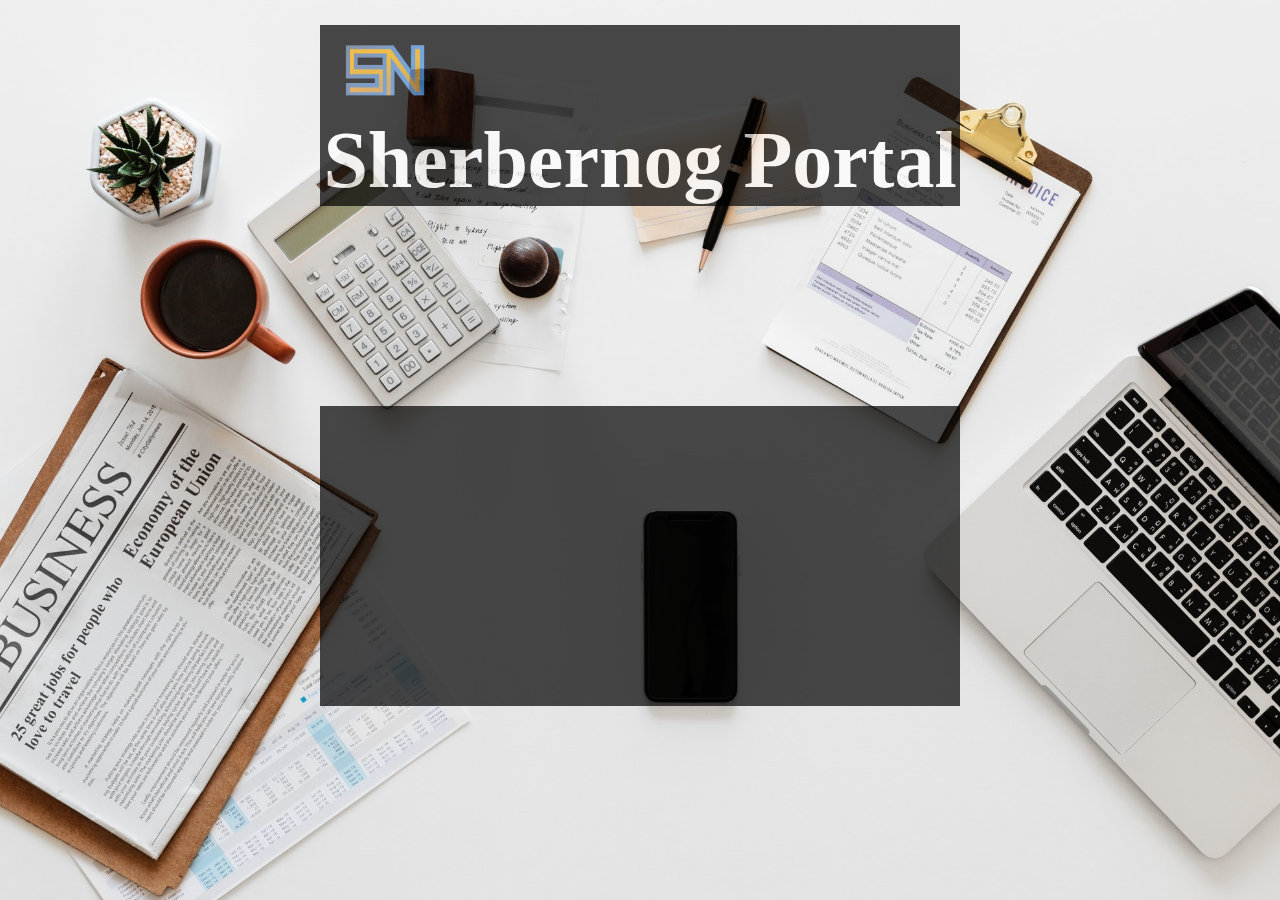
==== index.html @ f75f5c8f "Portal 0.1 Update" ====
<html>
	<head>
		<title>Stakeholder Portal</title>
		<link rel="stylesheet" type="text/css" href="CSS/index.css"> <!--CHANGE-->
		<script src="JS/index.js"></script> <!--CHANGE-->
		<script src="https://apis.google.com/js/platform.js" async defer></script>
		<script src="https://ajax.googleapis.com/ajax/libs/jquery/3.3.1/jquery.min.js"></script>
		<meta name="google-signin-client_id" content="1082677203389-5nkpf4fobt9ni5fg9rot0fecmu5m5r4f.apps.googleusercontent.com">
	</head>
	<body>
		<center>
			<div class="div_title">
				<img src="Images/logo.png" id="img_title">
				<div id="div_title_text">
					Sherbernog Portal
				</div>
			</div>
			<div class="div_login">
				<div class="g-signin2" data-onsuccess="onSignIn"></div> 
			</div>
		</center>
	</body>
</html>
---- CSS/index.css ----
body {
	background-image: url("../Images/OfficeBackground.jpg");
	background-position: center;
	background-size: cover;
	background-color: #FFFFFF;
	margin: 0px;
	padding: 0px;
	overflow: hidden;
}

.div_title {
	min-width: 50%;
	max-width: 500px;
	min-height: 100px;
	background-color: #000000;
	opacity: 0.7;
	display: block;
	margin-top: 25px;
}

#img_title {
	float: left;
	display: inline-block;
	height: 80px;
	margin-left: 25px;
	margin-top: 10px;
	vertical-align: middle;
}

#div_title_text {
	font-size: 80px;
	display: inline-block;
	color: white;
	vertical-align: middle;
	font-weight: bold;
}

.div_login {
	width: 50%;
	height: 300px;
	background-color: #000000;
	opacity: 0.7;
	margin-top: 200px;
	display: block;
}
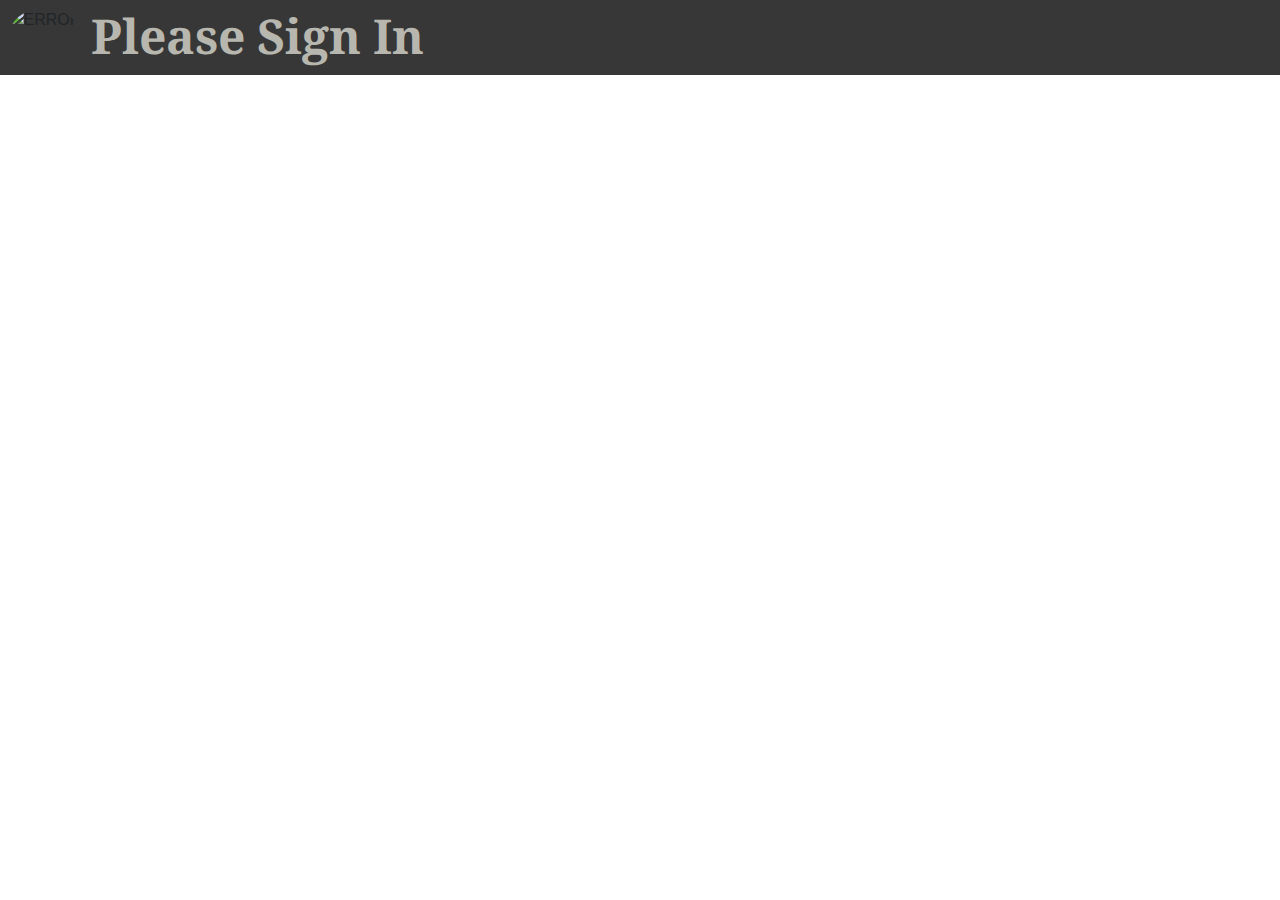
==== commit a1e4e674: "Update 0.2" ====
--- a/index.html
+++ b/index.html
@@ -1,23 +1,19 @@
+<!DOCTYPE html>
 <html>
 	<head>
-		<title>Stakeholder Portal</title>
-		<link rel="stylesheet" type="text/css" href="CSS/index.css"> <!--CHANGE-->
-		<script src="JS/index.js"></script> <!--CHANGE-->
+		<title>Portal</title>
+		<link rel="stylesheet" type="text/css" href="css/index.css">
+		<link rel="stylesheet" href="https://maxcdn.bootstrapcdn.com/bootstrap/4.1.3/css/bootstrap.min.css">
+		<script src="js/index.js"></script>
 		<script src="https://apis.google.com/js/platform.js" async defer></script>
 		<script src="https://ajax.googleapis.com/ajax/libs/jquery/3.3.1/jquery.min.js"></script>
 		<meta name="google-signin-client_id" content="1082677203389-5nkpf4fobt9ni5fg9rot0fecmu5m5r4f.apps.googleusercontent.com">
 	</head>
 	<body>
-		<center>
-			<div class="div_title">
-				<img src="Images/logo.png" id="img_title">
-				<div id="div_title_text">
-					Sherbernog Portal
-				</div>
-			</div>
-			<div class="div_login">
-				<div class="g-signin2" data-onsuccess="onSignIn"></div> 
-			</div>
-		</center>
+		<div class="header">
+			<img src="https://i.stack.imgur.com/34AD2.jpg" class="rounded-circle" id="header_img" alt="ERROR">
+			<p id="header_name">Please Sign In</p>
+			<div class="g-signin2" id="g-signinbutton" data-onsuccess="onSignIn"></div>
+		</div>
 	</body>
 </html>--- a/css/index.css
+++ b/css/index.css
@@ -0,0 +1,34 @@
+@import url('https://fonts.googleapis.com/css?family=Noto+Serif');
+
+body {
+	margin: 0;
+	padding: 0;
+	background-color: #d8d8d8;
+}
+
+.header {
+	width: 100%;
+	height: 75px;
+	background-color: #373737;
+	display: inline-flex;
+}
+
+#g-signinbutton {
+	width: 100px;
+	height: 60px;
+	float: right;
+}
+
+#header_img {
+	height: 60px;
+	margin-top: 7.5px;
+	margin-left: 7.5px;
+}
+
+#header_name {
+	font-size: 48px;
+	font-weight: bold;
+	margin-left: 10px;
+	color: #b7b7af;
+	font-family: 'Noto Serif', serif;
+}
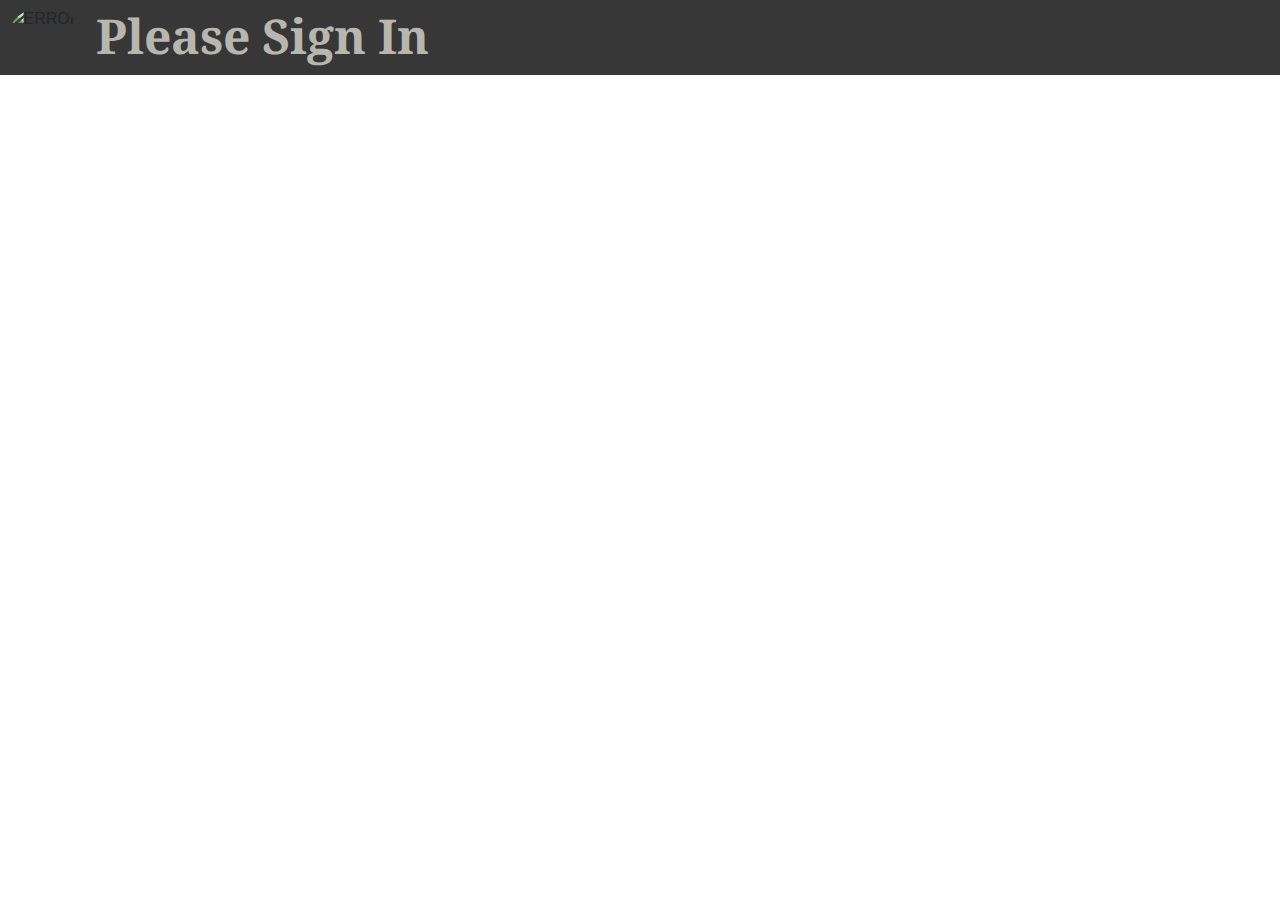
==== commit ead19fce: "Update 0.2.2" ====
--- a/index.html
+++ b/index.html
@@ -11,9 +11,14 @@
 	</head>
 	<body>
 		<div class="header">
-			<img src="https://i.stack.imgur.com/34AD2.jpg" class="rounded-circle" id="header_img" alt="ERROR">
-			<p id="header_name">Please Sign In</p>
-			<div class="g-signin2" id="g-signinbutton" data-onsuccess="onSignIn"></div>
+			<div id="header_profile">
+				<img src="https://i.stack.imgur.com/34AD2.jpg" class="rounded-circle" id="header_img" alt="ERROR">
+				<p id="header_name">Please Sign In</p>
+			</div>
+			<div id="header_button">
+				<div class="g-signin2" id="g-signinbutton" data-onsuccess="onSignIn"></div>
+				<button class="danger" id="g-signout" onclick="signOut();">Sign Out</button> 
+			</div>
 		</div>
 	</body>
 </html>--- a/css/index.css
+++ b/css/index.css
@@ -11,18 +11,29 @@
 	height: 75px;
 	background-color: #373737;
 	display: inline-flex;
+	position: fixed;
 }
 
 #g-signinbutton {
-	width: 100px;
-	height: 60px;
+	margin-top: 20px;
 	float: right;
+	display: block;
+}
+
+#g-signout {
+	background-color: #cc4343;
+	border: 0;
+	height: 36px;
+	width: 120px;
+	margin-top: 20px;
+	display: none;
 }
 
 #header_img {
 	height: 60px;
-	margin-top: 7.5px;
+	margin-top: -25px;
 	margin-left: 7.5px;
+	display: inline-block;
 }
 
 #header_name {
@@ -31,4 +42,20 @@
 	margin-left: 10px;
 	color: #b7b7af;
 	font-family: 'Noto Serif', serif;
+	display: inline-block;
 }
+
+#header_button {
+	margin-right: 7.5px;
+	right: 0px;
+	top: 0px;
+	width: 120px;
+	height: 60px;
+	position: fixed;
+}
+
+#header_profile {
+	float: left;
+	display: inline-block;
+	width: 75%;
+}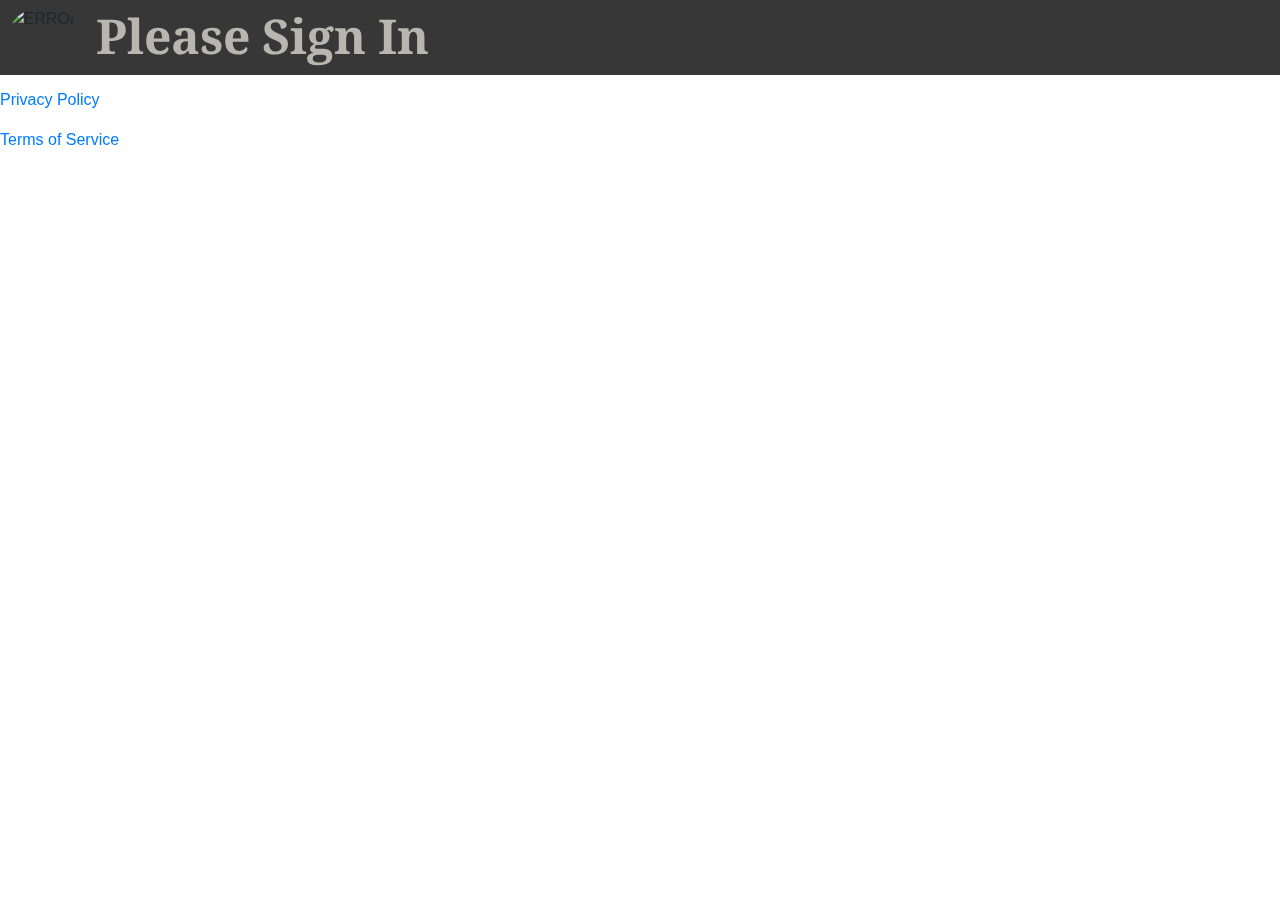
==== commit eecf956b: "Update index.html" ====
--- a/index.html
+++ b/index.html
@@ -14,6 +14,8 @@
 			<div id="header_profile">
 				<img src="https://i.stack.imgur.com/34AD2.jpg" class="rounded-circle" id="header_img" alt="ERROR">
 				<p id="header_name">Please Sign In</p>
+				<p id="header_privacy"><a href="https://www.sherbernog.tk/legal/privacypolicy.pdf">Privacy Policy</a></p>
+				<p id="header_serviceterms"><a href="https://www.sherbernog.tk/legal/serviceterms.pdf">Terms of Service</a></p>
 			</div>
 			<div id="header_button">
 				<div class="g-signin2" id="g-signinbutton" data-onsuccess="onSignIn"></div>
@@ -21,4 +23,4 @@
 			</div>
 		</div>
 	</body>
-</html>+</html>
